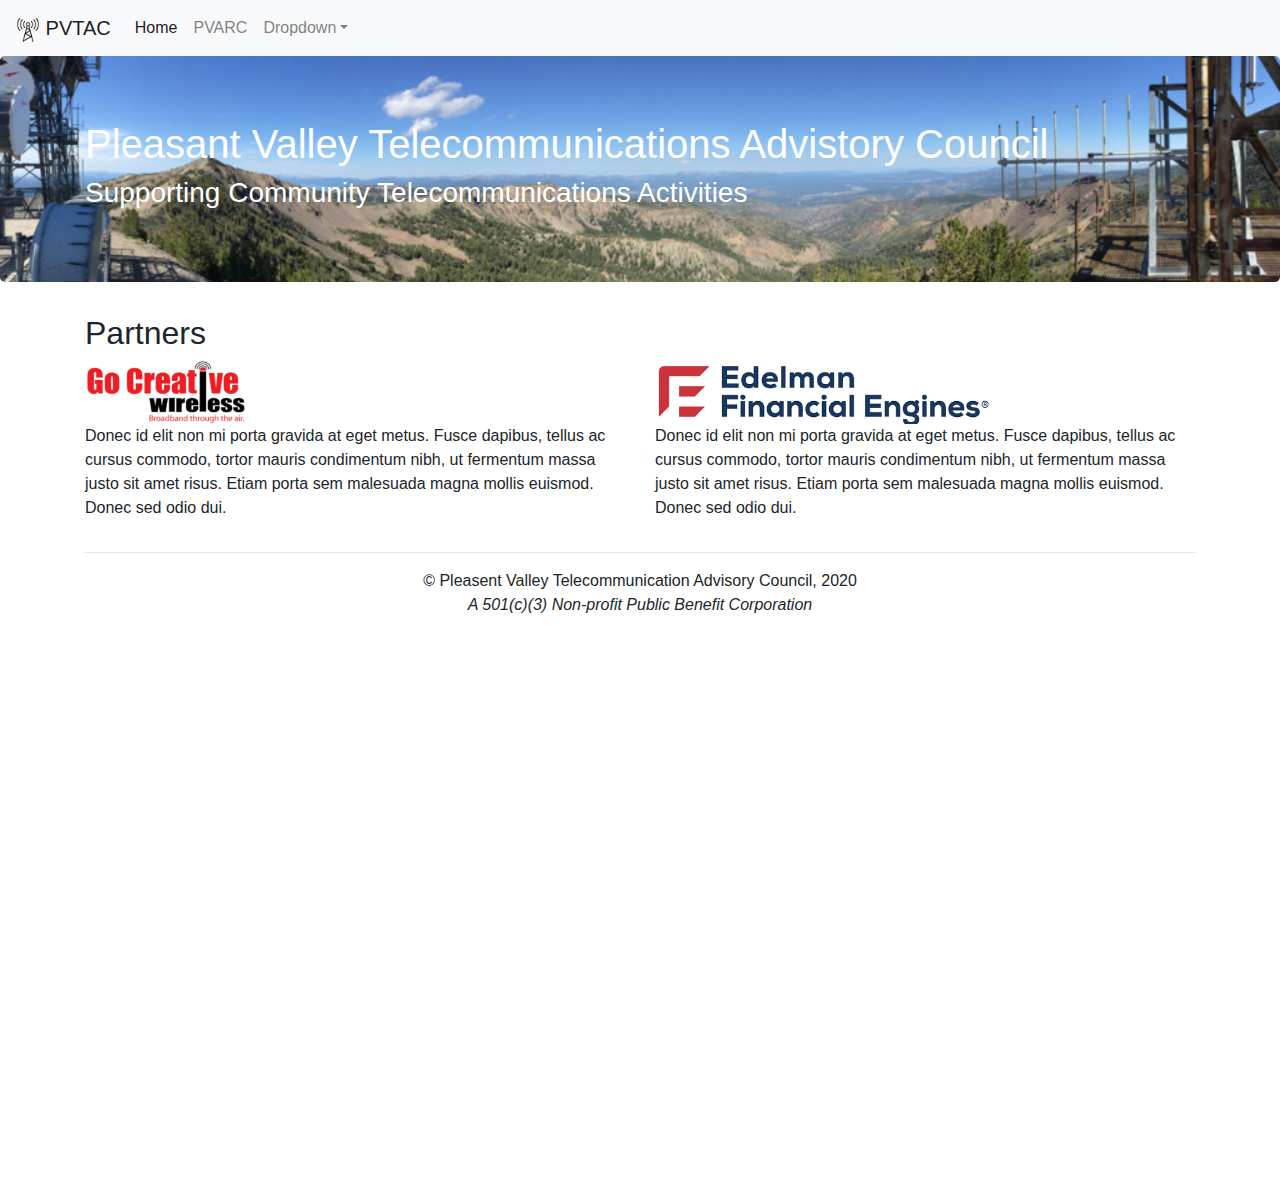
==== docs/index.html @ 84c12286 "Update index.html" ====
<!DOCTYPE html>
<html lang="en">
  <head>
    <meta charset="utf-8">
    <meta name="viewport" content="width=device-width, initial-scale=1, shrink-to-fit=no">
    <meta name="description" content="Pleasant Valley Telecommunications Advisory Council">
    <meta name="keywords" content="telecommunications, amateur radio, ham radio">
    <meta name="author" content="Paul Strauss, Bruce Schubert">
    <title>PVTAC</title>

    <!-- Bootstrap core CSS -->
    <link rel="stylesheet" href="https://stackpath.bootstrapcdn.com/bootstrap/4.5.2/css/bootstrap.min.css" integrity="sha384-JcKb8q3iqJ61gNV9KGb8thSsNjpSL0n8PARn9HuZOnIxN0hoP+VmmDGMN5t9UJ0Z" crossorigin="anonymous">

   <!-- Favicons -->
   <link rel="shortcut icon" href="assets/antenna.png">
<!--
   <meta name="msapplication-config" content="/docs/4.5/assets/img/favicons/browserconfig.xml">
-->
   <meta name="theme-color" content="#563d7c">

    <style>
<!--
      /* Offset the body from the nav-bar that is fixed to the top */
-->
      body {
        min-height: 75rem;
        padding-top: 3.5rem;
      }

<!--
      .bd-placeholder-img {
        font-size: 1.125rem;
        text-anchor: middle;
        -webkit-user-select: none;
        -moz-user-select: none;
        -ms-user-select: none;
        user-select: none;
      }

      @media (min-width: 768px) {
        .bd-placeholder-img-lg {
          font-size: 3.5rem;
        }
      }
-->

      .jumbotron-bg-image {
        background-image: url("assets/mountain-top.png");
        background-repeat: no-repeat;
        background-position: top center;
        background-size: cover;
      }
    </style>
  </head>
  <body>
<nav class="navbar navbar-expand-md navbar-light fixed-top bg-light">
  <a class="navbar-brand" href="#"><img class src="assets/antenna.png" height="24"> PVTAC</a>
  <button class="navbar-toggler" type="button" data-toggle="collapse" data-target="#navbarsExampleDefault" aria-controls="navbarsExampleDefault" aria-expanded="false" aria-label="Toggle navigation">
    <span class="navbar-toggler-icon"></span>
  </button>

  <div class="collapse navbar-collapse" id="navbarsExampleDefault">
    <ul class="navbar-nav mr-auto">
      <li class="nav-item active">
        <a class="nav-link" href="/">Home <span class="sr-only">(current)</span></a>
      </li>
      <li class="nav-item">
        <a class="nav-link" href="https://www.pvarc.club/">PVARC</a>
      </li>
      <li class="nav-item dropdown">
        <a class="nav-link dropdown-toggle" href="#" id="dropdown01" data-toggle="dropdown" aria-haspopup="true" aria-expanded="false">Dropdown</a>
        <div class="dropdown-menu" aria-labelledby="dropdown01">
          <a class="dropdown-item" href="#">Action</a>
          <a class="dropdown-item" href="#">Another action</a>
          <a class="dropdown-item" href="#">Something else here</a>
        </div>
      </li>
    </ul>
<!--
    <form class="form-inline my-2 my-lg-0">
      <input class="form-control mr-sm-2" type="text" placeholder="Search" aria-label="Search">
      <button class="btn btn-outline-success my-2 my-sm-0" type="submit">Search</button>
    </form>
-->
  </div>
</nav>

<main role="main">

  <!-- Main jumbotron for a primary marketing message or call to action -->
  <div class="jumbotron jumbotron-bg-image">
    <div class="container text-white">
      <h1>Pleasant Valley Telecommunications Advistory Council</h1>
      <h3>Supporting Community Telecommunications Activities</h3>
    </div>
  </div>

  <div class="container">
    <h2>Partners</h2>
    <!-- Example row of columns -->
    <div class="row">
      <div class="col-md-6 col-sm-12">
        <img class src="assets/gcw-logo.png" height="64">
        <p>Donec id elit non mi porta gravida at eget metus. Fusce dapibus, tellus ac cursus commodo, tortor mauris condimentum nibh, ut fermentum massa justo sit amet risus. Etiam porta sem malesuada magna mollis euismod. Donec sed odio dui. </p>
      </div>
      <div class="col-md-6 col-sm-12">
        <img class src="assets/edelman-logo.png" height="64">
        <p>Donec id elit non mi porta gravida at eget metus. Fusce dapibus, tellus ac cursus commodo, tortor mauris condimentum nibh, ut fermentum massa justo sit amet risus. Etiam porta sem malesuada magna mollis euismod. Donec sed odio dui. </p>
      </div>
    </div>

    <hr>

  </div> <!-- /container -->

</main>

<footer class="container">
  <p class="text-center">&copy; Pleasent Valley Telecommunication Advisory Council, 2020</br>
  <i>A 501(c)(3) Non-profit Public Benefit Corporation</i></br>
  </p>
</footer>

<script src="https://code.jquery.com/jquery-3.5.1.min.js" integrity="sha256-9/aliU8dGd2tb6OSsuzixeV4y/faTqgFtohetphbbj0=" crossorigin="anonymous"></script>
<script src="https://cdnjs.cloudflare.com/ajax/libs/popper.js/1.14.7/umd/popper.min.js" integrity="sha384-UO2eT0CpHqdSJQ6hJty5KVphtPhzWj9WO1clHTMGa3JDZwrnQq4sF86dIHNDz0W1" crossorigin="anonymous"></script>
<script src="https://stackpath.bootstrapcdn.com/bootstrap/4.5.2/js/bootstrap.min.js" integrity="sha384-B4gt1jrGC7Jh4AgTPSdUtOBvfO8shuf57BaghqFfPlYxofvL8/KUEfYiJOMMV+rV" crossorigin="anonymous"></script>
</html>
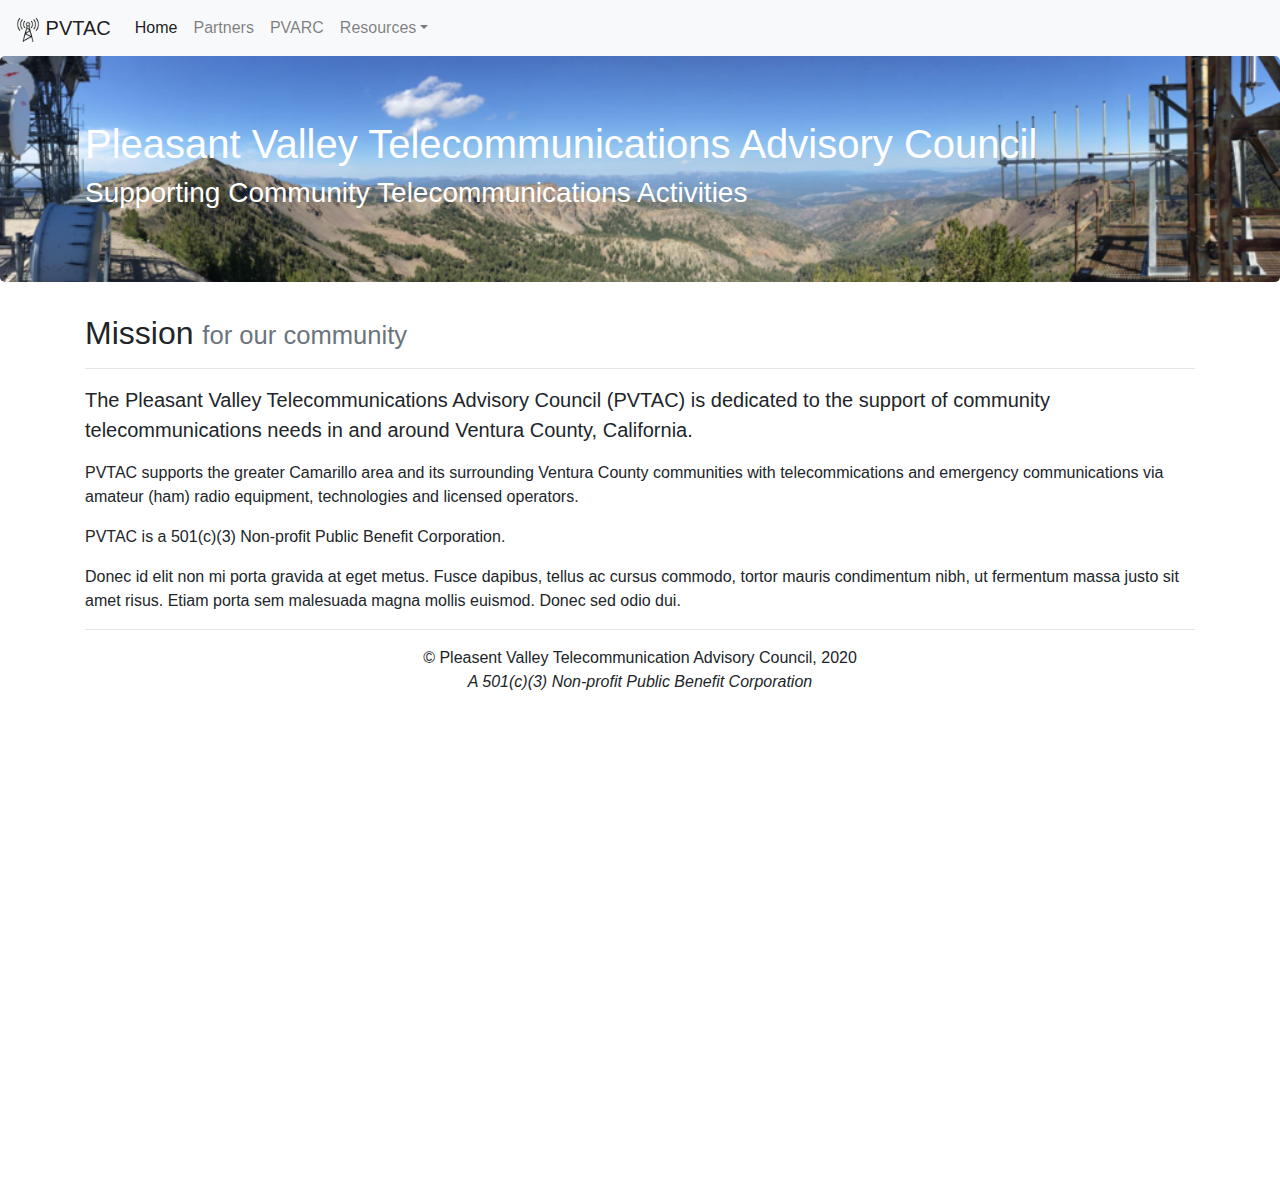
==== commit a6a5adef: "Updated main page placeholder text" ====
--- a/docs/index.html
+++ b/docs/index.html
@@ -4,124 +4,100 @@
     <meta charset="utf-8">
     <meta name="viewport" content="width=device-width, initial-scale=1, shrink-to-fit=no">
     <meta name="description" content="Pleasant Valley Telecommunications Advisory Council">
-    <meta name="keywords" content="telecommunications, amateur radio, ham radio">
+    <meta name="keywords" content="telecommunications, emergency communications, amateur radio, ham radio">
     <meta name="author" content="Paul Strauss, Bruce Schubert">
-    <title>PVTAC</title>
+    <title>PVTAC - Pleasant Valley Telecommunications Advisory Council</title>
 
     <!-- Bootstrap core CSS -->
     <link rel="stylesheet" href="https://stackpath.bootstrapcdn.com/bootstrap/4.5.2/css/bootstrap.min.css" integrity="sha384-JcKb8q3iqJ61gNV9KGb8thSsNjpSL0n8PARn9HuZOnIxN0hoP+VmmDGMN5t9UJ0Z" crossorigin="anonymous">
 
-   <!-- Favicons -->
-   <link rel="shortcut icon" href="assets/antenna.png">
-<!--
-   <meta name="msapplication-config" content="/docs/4.5/assets/img/favicons/browserconfig.xml">
--->
-   <meta name="theme-color" content="#563d7c">
+    <!-- Custom stylesheet used to override Bootstrap styles, e.g., Jumbotron -->
+    <link rel="stylesheet" href="custom.css">
 
-    <style>
-<!--
-      /* Offset the body from the nav-bar that is fixed to the top */
--->
-      body {
-        min-height: 75rem;
-        padding-top: 3.5rem;
-      }
+    <!-- Favicons -->
+    <link rel="shortcut icon" href="assets/antenna.png">
 
-<!--
-      .bd-placeholder-img {
-        font-size: 1.125rem;
-        text-anchor: middle;
-        -webkit-user-select: none;
-        -moz-user-select: none;
-        -ms-user-select: none;
-        user-select: none;
-      }
+    <meta name="theme-color" content="#563d7c">
+  </head>
 
-      @media (min-width: 768px) {
-        .bd-placeholder-img-lg {
-          font-size: 3.5rem;
-        }
-      }
--->
+  <body>
+    <!-- The navbar menu type and colors -->
+    <nav class="navbar navbar-expand-md navbar-light fixed-top bg-light">
+      <!-- The menu's "branding", i.e., icon and title -->
+      <span class="navbar-brand"><img class src="assets/antenna.png" height="24"> PVTAC</span>
+      <!-- The menu button used on small screens with collapsed menu-->
+      <button class="navbar-toggler" type="button" data-toggle="collapse" data-target="#navbarsExampleDefault" aria-controls="navbarsExampleDefault" aria-expanded="false" aria-label="Toggle navigation">
+        <span class="navbar-toggler-icon"></span>
+      </button>
+      <!-- The menu contents are in a collapsable div (collapsed on small screens) -->
+      <div class="collapse navbar-collapse" id="navbarsExampleDefault">
+        <!-- The menu items are defined in a list -->
+        <ul class="navbar-nav mr-auto">
+          <li class="nav-item active">
+            <a class="nav-link" href="index.html">Home <span class="sr-only">(current)</span></a>
+          </li>
+          <li class="nav-item">
+            <a class="nav-link" href="partners.html">Partners</a>
+          </li>
+          <li class="nav-item">
+            <a class="nav-link" href="https://www.pvarc.club/">PVARC</a>
+          </li>
+          <li class="nav-item dropdown">
+            <a class="nav-link dropdown-toggle" href="#" id="dropdown01" data-toggle="dropdown" aria-haspopup="true" aria-expanded="false">Resources</a>
+            <div class="dropdown-menu" aria-labelledby="dropdown01">
+              <a class="dropdown-item" href="#">Action</a>
+              <a class="dropdown-item" href="#">Another action</a>
+              <a class="dropdown-item" href="#">Something else here</a>
+            </div>
+          </li>
+        </ul>
+      </div>
+    </nav>
 
-      .jumbotron-bg-image {
-        background-image: url("assets/mountain-top.png");
-        background-repeat: no-repeat;
-        background-position: top center;
-        background-size: cover;
-      }
-    </style>
-  </head>
-  <body>
-<nav class="navbar navbar-expand-md navbar-light fixed-top bg-light">
-  <a class="navbar-brand" href="#"><img class src="assets/antenna.png" height="24"> PVTAC</a>
-  <button class="navbar-toggler" type="button" data-toggle="collapse" data-target="#navbarsExampleDefault" aria-controls="navbarsExampleDefault" aria-expanded="false" aria-label="Toggle navigation">
-    <span class="navbar-toggler-icon"></span>
-  </button>
+    <!-- The page content -->
+    <main role="main">
 
-  <div class="collapse navbar-collapse" id="navbarsExampleDefault">
-    <ul class="navbar-nav mr-auto">
-      <li class="nav-item active">
-        <a class="nav-link" href="/">Home <span class="sr-only">(current)</span></a>
-      </li>
-      <li class="nav-item">
-        <a class="nav-link" href="https://www.pvarc.club/">PVARC</a>
-      </li>
-      <li class="nav-item dropdown">
-        <a class="nav-link dropdown-toggle" href="#" id="dropdown01" data-toggle="dropdown" aria-haspopup="true" aria-expanded="false">Dropdown</a>
-        <div class="dropdown-menu" aria-labelledby="dropdown01">
-          <a class="dropdown-item" href="#">Action</a>
-          <a class="dropdown-item" href="#">Another action</a>
-          <a class="dropdown-item" href="#">Something else here</a>
+      <!-- Main jumbotron for a primary marketing message or call to action -->
+      <div class="jumbotron jumbotron-bg-image">
+        <div class="container text-white">
+          <h1>Pleasant Valley Telecommunications Advisory Council</h1>
+          <h3>Supporting Community Telecommunications Activities</h3>
         </div>
-      </li>
-    </ul>
-<!--
-    <form class="form-inline my-2 my-lg-0">
-      <input class="form-control mr-sm-2" type="text" placeholder="Search" aria-label="Search">
-      <button class="btn btn-outline-success my-2 my-sm-0" type="submit">Search</button>
-    </form>
--->
-  </div>
-</nav>
+      </div>
 
-<main role="main">
+      <div class="container">
+        <h2>Mission <small class="text-muted">for our community</small></h2>
+        <hr>
 
-  <!-- Main jumbotron for a primary marketing message or call to action -->
-  <div class="jumbotron jumbotron-bg-image">
-    <div class="container text-white">
-      <h1>Pleasant Valley Telecommunications Advistory Council</h1>
-      <h3>Supporting Community Telecommunications Activities</h3>
-    </div>
-  </div>
+        <p class="lead">The Pleasant Valley Telecommunications Advisory Council (PVTAC)
+        is dedicated to the support of community telecommunications needs in and around
+        Ventura County, California.</p>
 
-  <div class="container">
-    <h2>Partners</h2>
-    <!-- Example row of columns -->
-    <div class="row">
-      <div class="col-md-6 col-sm-12">
-        <img class src="assets/gcw-logo.png" height="64">
-        <p>Donec id elit non mi porta gravida at eget metus. Fusce dapibus, tellus ac cursus commodo, tortor mauris condimentum nibh, ut fermentum massa justo sit amet risus. Etiam porta sem malesuada magna mollis euismod. Donec sed odio dui. </p>
+        <p>PVTAC supports the greater Camarillo area and its surrounding Ventura County communities
+        with telecommications and emergency communications via amateur (ham) radio equipment,
+        technologies and licensed operators.
+        </p>
+
+        <p>
+        PVTAC is a 501(c)(3) Non-profit Public Benefit Corporation.
+        </p>
+
+        <p>Donec id elit non mi porta gravida at eget metus. Fusce dapibus, tellus ac cursus commodo,
+        tortor mauris condimentum nibh, ut fermentum massa justo sit amet risus. Etiam porta sem
+        malesuada magna mollis euismod. Donec sed odio dui.
+        </p>
       </div>
-      <div class="col-md-6 col-sm-12">
-        <img class src="assets/edelman-logo.png" height="64">
-        <p>Donec id elit non mi porta gravida at eget metus. Fusce dapibus, tellus ac cursus commodo, tortor mauris condimentum nibh, ut fermentum massa justo sit amet risus. Etiam porta sem malesuada magna mollis euismod. Donec sed odio dui. </p>
-      </div>
-    </div>
+    </main>
 
-    <hr>
+    <footer class="container">
+      <hr>
+      <p class="text-center">&copy; Pleasent Valley Telecommunication Advisory Council, 2020</br>
+      <i>A 501(c)(3) Non-profit Public Benefit Corporation</i></br>
+      </p>
+    </footer>
 
-  </div> <!-- /container -->
-
-</main>
-
-<footer class="container">
-  <p class="text-center">&copy; Pleasent Valley Telecommunication Advisory Council, 2020</br>
-  <i>A 501(c)(3) Non-profit Public Benefit Corporation</i></br>
-  </p>
-</footer>
-
-<script src="https://code.jquery.com/jquery-3.5.1.min.js" integrity="sha256-9/aliU8dGd2tb6OSsuzixeV4y/faTqgFtohetphbbj0=" crossorigin="anonymous"></script>
-<script src="https://cdnjs.cloudflare.com/ajax/libs/popper.js/1.14.7/umd/popper.min.js" integrity="sha384-UO2eT0CpHqdSJQ6hJty5KVphtPhzWj9WO1clHTMGa3JDZwrnQq4sF86dIHNDz0W1" crossorigin="anonymous"></script>
-<script src="https://stackpath.bootstrapcdn.com/bootstrap/4.5.2/js/bootstrap.min.js" integrity="sha384-B4gt1jrGC7Jh4AgTPSdUtOBvfO8shuf57BaghqFfPlYxofvL8/KUEfYiJOMMV+rV" crossorigin="anonymous"></script>
+    <script src="https://code.jquery.com/jquery-3.5.1.min.js" integrity="sha256-9/aliU8dGd2tb6OSsuzixeV4y/faTqgFtohetphbbj0=" crossorigin="anonymous"></script>
+    <script src="https://cdnjs.cloudflare.com/ajax/libs/popper.js/1.14.7/umd/popper.min.js" integrity="sha384-UO2eT0CpHqdSJQ6hJty5KVphtPhzWj9WO1clHTMGa3JDZwrnQq4sF86dIHNDz0W1" crossorigin="anonymous"></script>
+    <script src="https://stackpath.bootstrapcdn.com/bootstrap/4.5.2/js/bootstrap.min.js" integrity="sha384-B4gt1jrGC7Jh4AgTPSdUtOBvfO8shuf57BaghqFfPlYxofvL8/KUEfYiJOMMV+rV" crossorigin="anonymous"></script>
+  </body>
 </html>
--- a/docs/custom.css
+++ b/docs/custom.css
@@ -0,0 +1,13 @@
+/* Offset the body from the nav-bar that is fixed to the top */
+body {
+  min-height: 75rem;
+  padding-top: 3.5rem;
+}
+
+/* Define the Jumbtron's background image*/
+.jumbotron-bg-image {
+  background-image: url("assets/mountain-top.png");
+  background-repeat: no-repeat;
+  background-position: top center;
+  background-size: cover;
+}
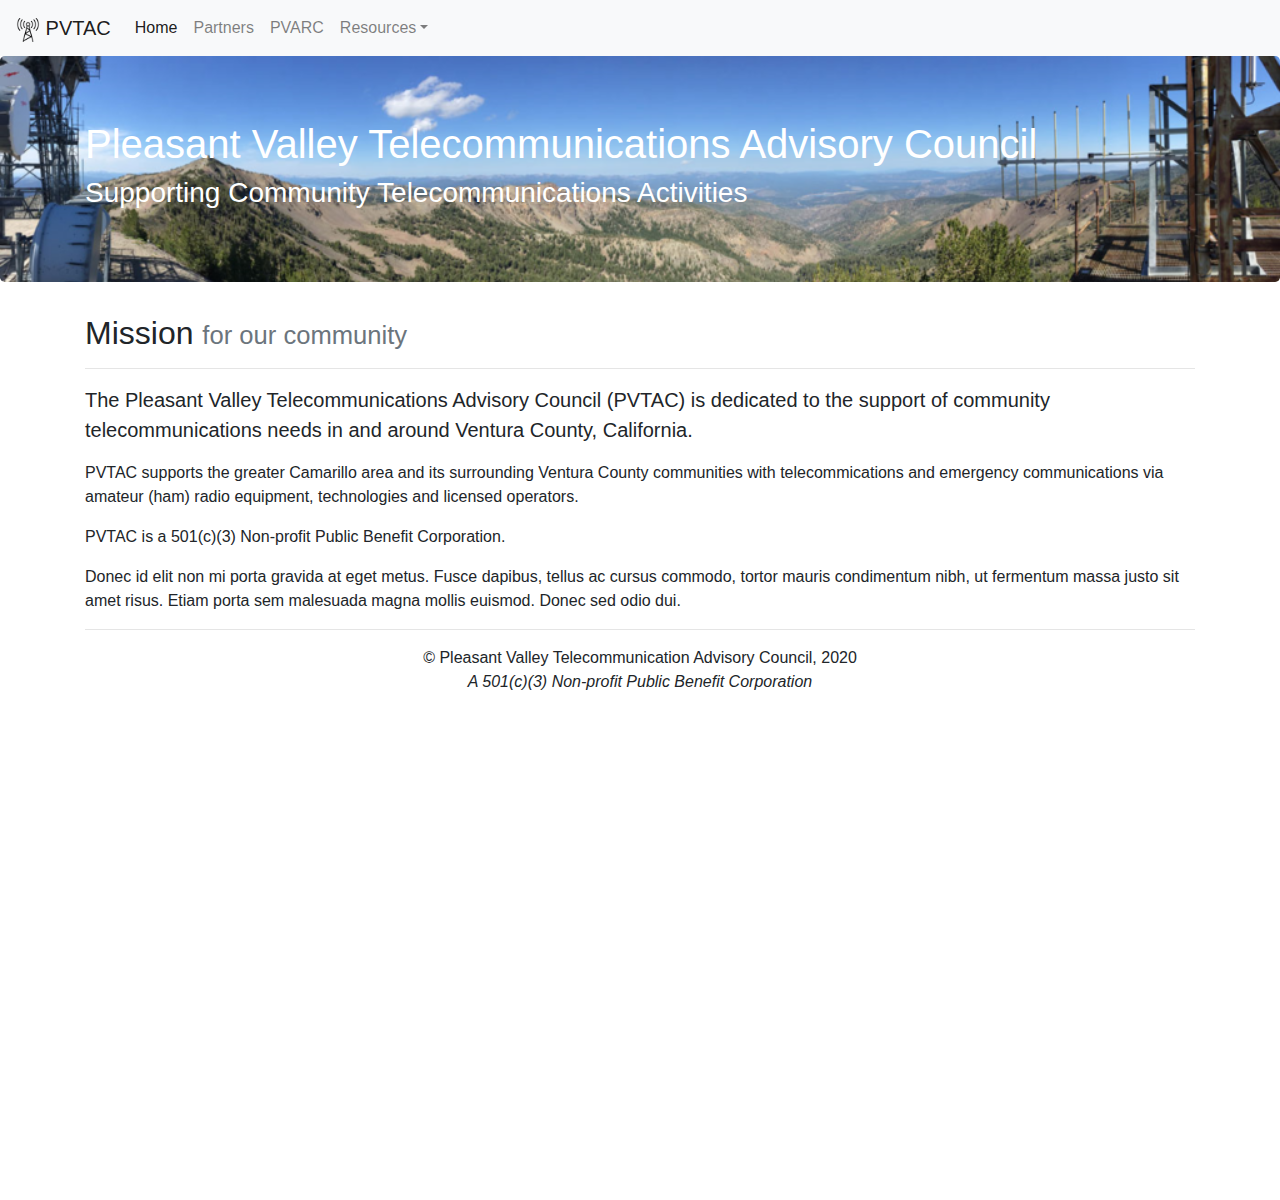
==== commit 7057feee: "Fixed spelling errors" ====
--- a/docs/index.html
+++ b/docs/index.html
@@ -91,7 +91,7 @@
 
     <footer class="container">
       <hr>
-      <p class="text-center">&copy; Pleasent Valley Telecommunication Advisory Council, 2020</br>
+      <p class="text-center">&copy; Pleasant Valley Telecommunication Advisory Council, 2020</br>
       <i>A 501(c)(3) Non-profit Public Benefit Corporation</i></br>
       </p>
     </footer>
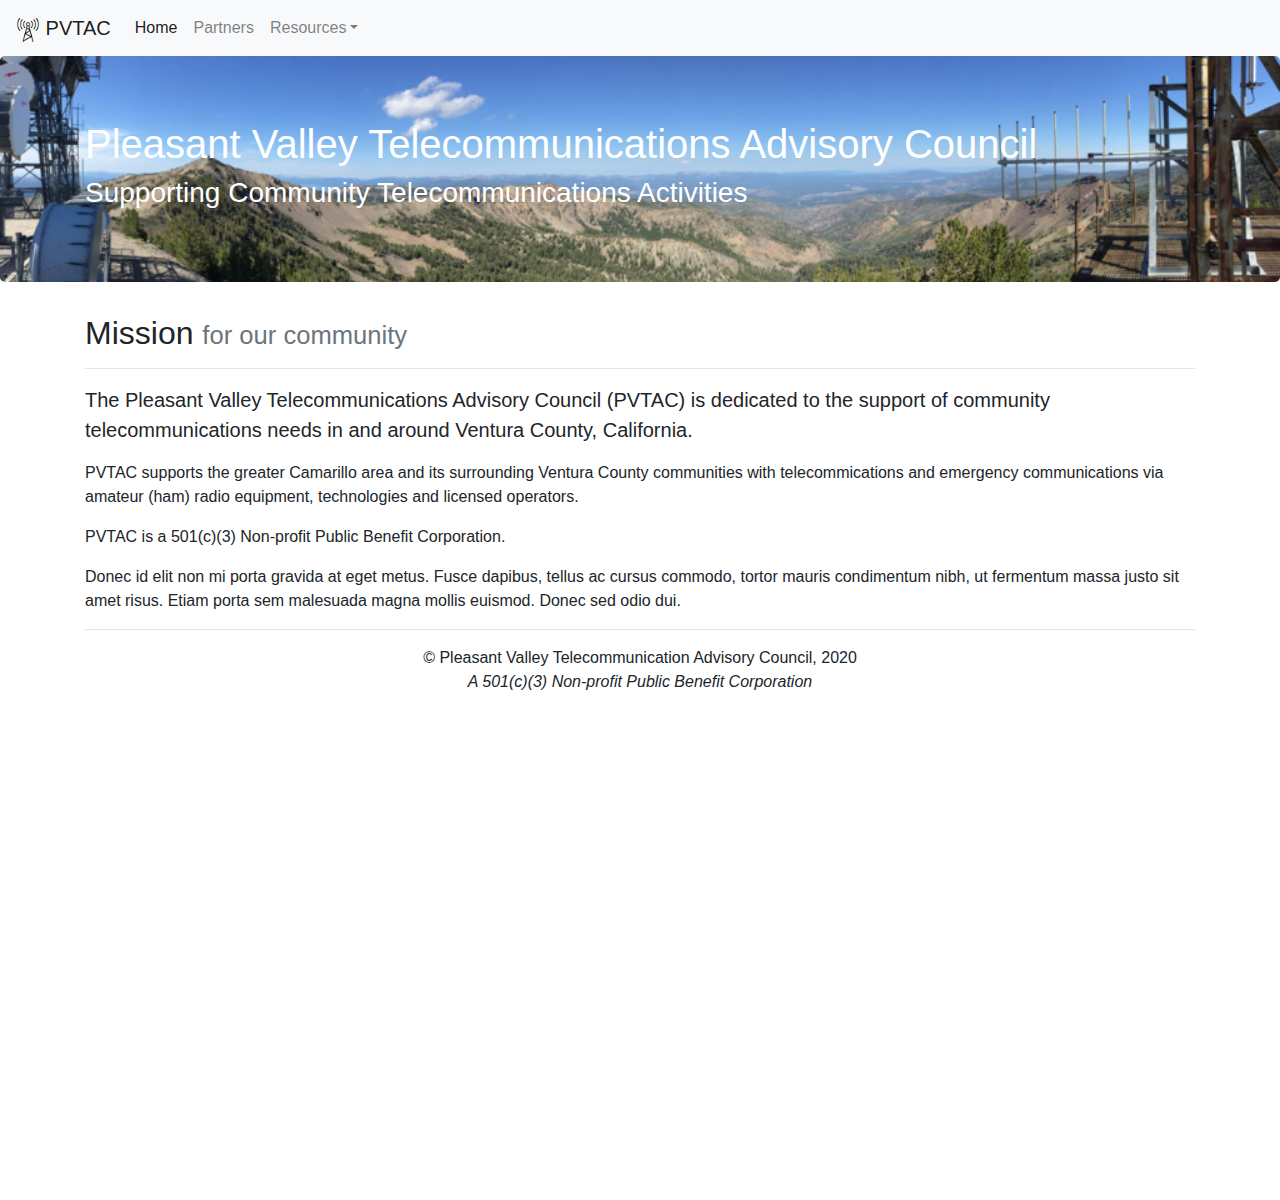
==== commit c4d1c5cc: "Moved PVARC link to Resources" ====
--- a/docs/index.html
+++ b/docs/index.html
@@ -39,15 +39,10 @@
           <li class="nav-item">
             <a class="nav-link" href="partners.html">Partners</a>
           </li>
-          <li class="nav-item">
-            <a class="nav-link" href="https://www.pvarc.club/">PVARC</a>
-          </li>
           <li class="nav-item dropdown">
             <a class="nav-link dropdown-toggle" href="#" id="dropdown01" data-toggle="dropdown" aria-haspopup="true" aria-expanded="false">Resources</a>
             <div class="dropdown-menu" aria-labelledby="dropdown01">
-              <a class="dropdown-item" href="#">Action</a>
-              <a class="dropdown-item" href="#">Another action</a>
-              <a class="dropdown-item" href="#">Something else here</a>
+              <a class="dropdown-item" target="_blank" href="https://www.pvarc.club/">Pleasant Valley Amateur Radio Club</a>
             </div>
           </li>
         </ul>
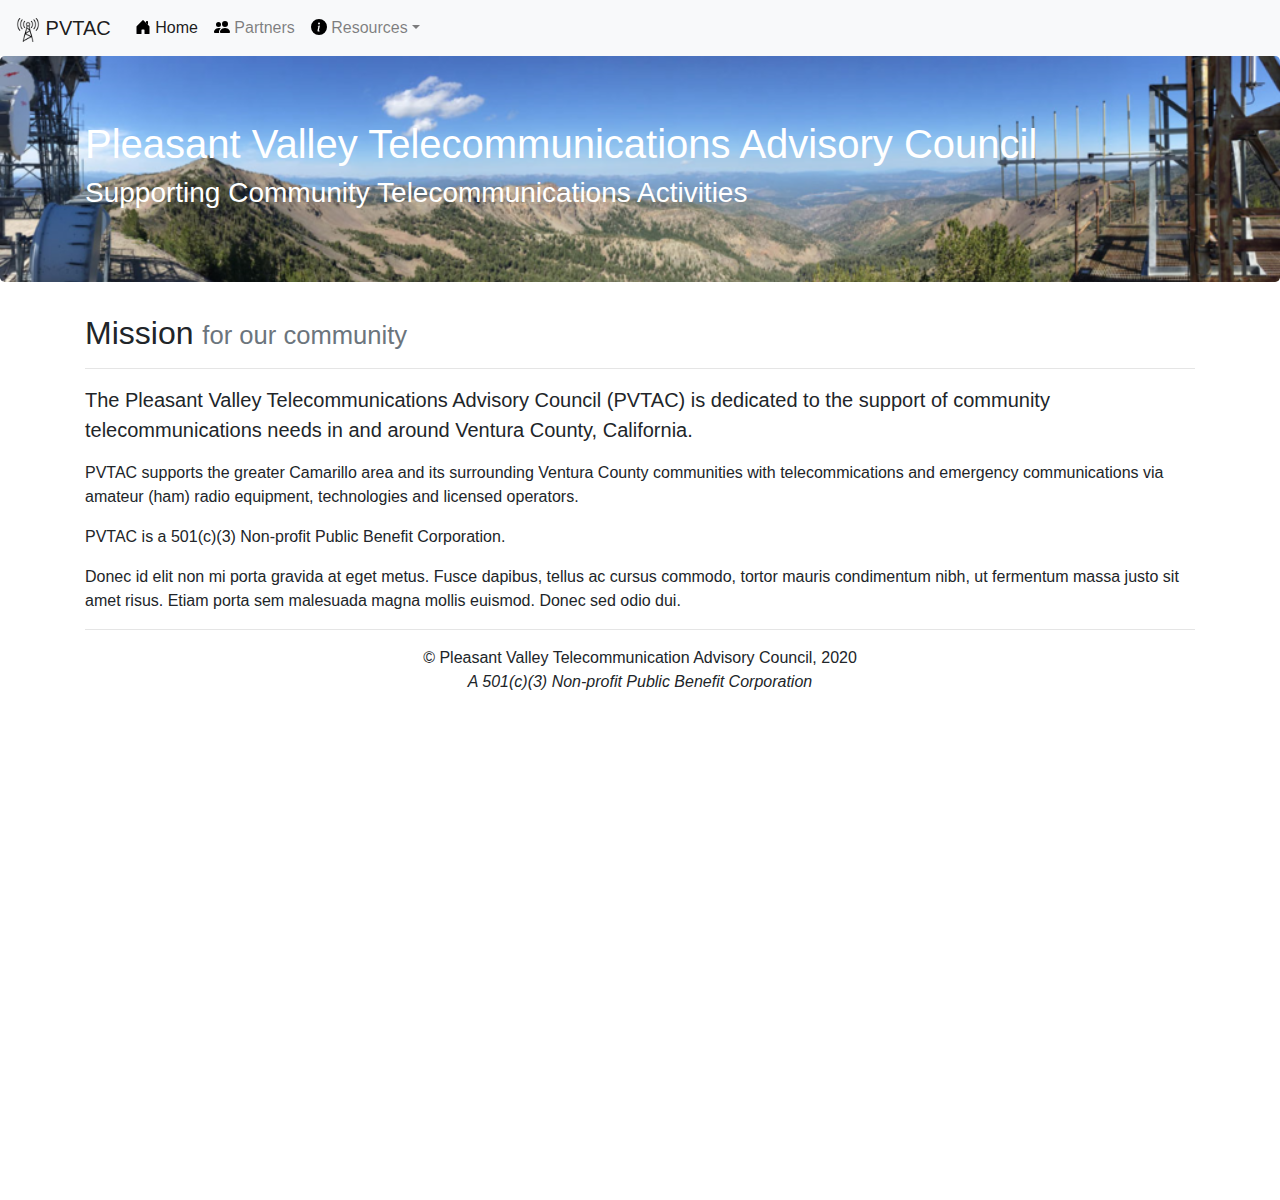
==== commit 102faf30: "Added icons to menu" ====
--- a/docs/index.html
+++ b/docs/index.html
@@ -24,7 +24,7 @@
     <!-- The navbar menu type and colors -->
     <nav class="navbar navbar-expand-md navbar-light fixed-top bg-light">
       <!-- The menu's "branding", i.e., icon and title -->
-      <span class="navbar-brand"><img class src="assets/antenna.png" height="24"> PVTAC</span>
+      <span class="navbar-brand"><img src="assets/antenna.png" height="24"> PVTAC</span>
       <!-- The menu button used on small screens with collapsed menu-->
       <button class="navbar-toggler" type="button" data-toggle="collapse" data-target="#navbarsExampleDefault" aria-controls="navbarsExampleDefault" aria-expanded="false" aria-label="Toggle navigation">
         <span class="navbar-toggler-icon"></span>
@@ -34,15 +34,15 @@
         <!-- The menu items are defined in a list -->
         <ul class="navbar-nav mr-auto">
           <li class="nav-item active">
-            <a class="nav-link" href="index.html">Home <span class="sr-only">(current)</span></a>
+            <a class="nav-link" href="index.html"><img src="assets/house-door-fill.svg" style="padding-bottom:4px;height:20px;"> Home <span class="sr-only">(current)</span></a>
           </li>
           <li class="nav-item">
-            <a class="nav-link" href="partners.html">Partners</a>
+            <a class="nav-link" href="partners.html"><img src="assets/people-fill.svg" style="padding-bottom:4px;height:20px;"> Partners</a>
           </li>
           <li class="nav-item dropdown">
-            <a class="nav-link dropdown-toggle" href="#" id="dropdown01" data-toggle="dropdown" aria-haspopup="true" aria-expanded="false">Resources</a>
+            <a class="nav-link dropdown-toggle" href="#" id="dropdown01" data-toggle="dropdown" aria-haspopup="true" aria-expanded="false"><img src="assets/info-circle-fill.svg" style="padding-bottom:4px;height:20px;"> Resources</a>
             <div class="dropdown-menu" aria-labelledby="dropdown01">
-              <a class="dropdown-item" target="_blank" href="https://www.pvarc.club/">Pleasant Valley Amateur Radio Club</a>
+              <a class="dropdown-item" target="_blank" href="https://www.pvarc.club/"><img src="assets/broadcast-pin.svg" style="padding-bottom:4px;height:22px;"> Pleasant Valley Amateur Radio Club</a>
             </div>
           </li>
         </ul>
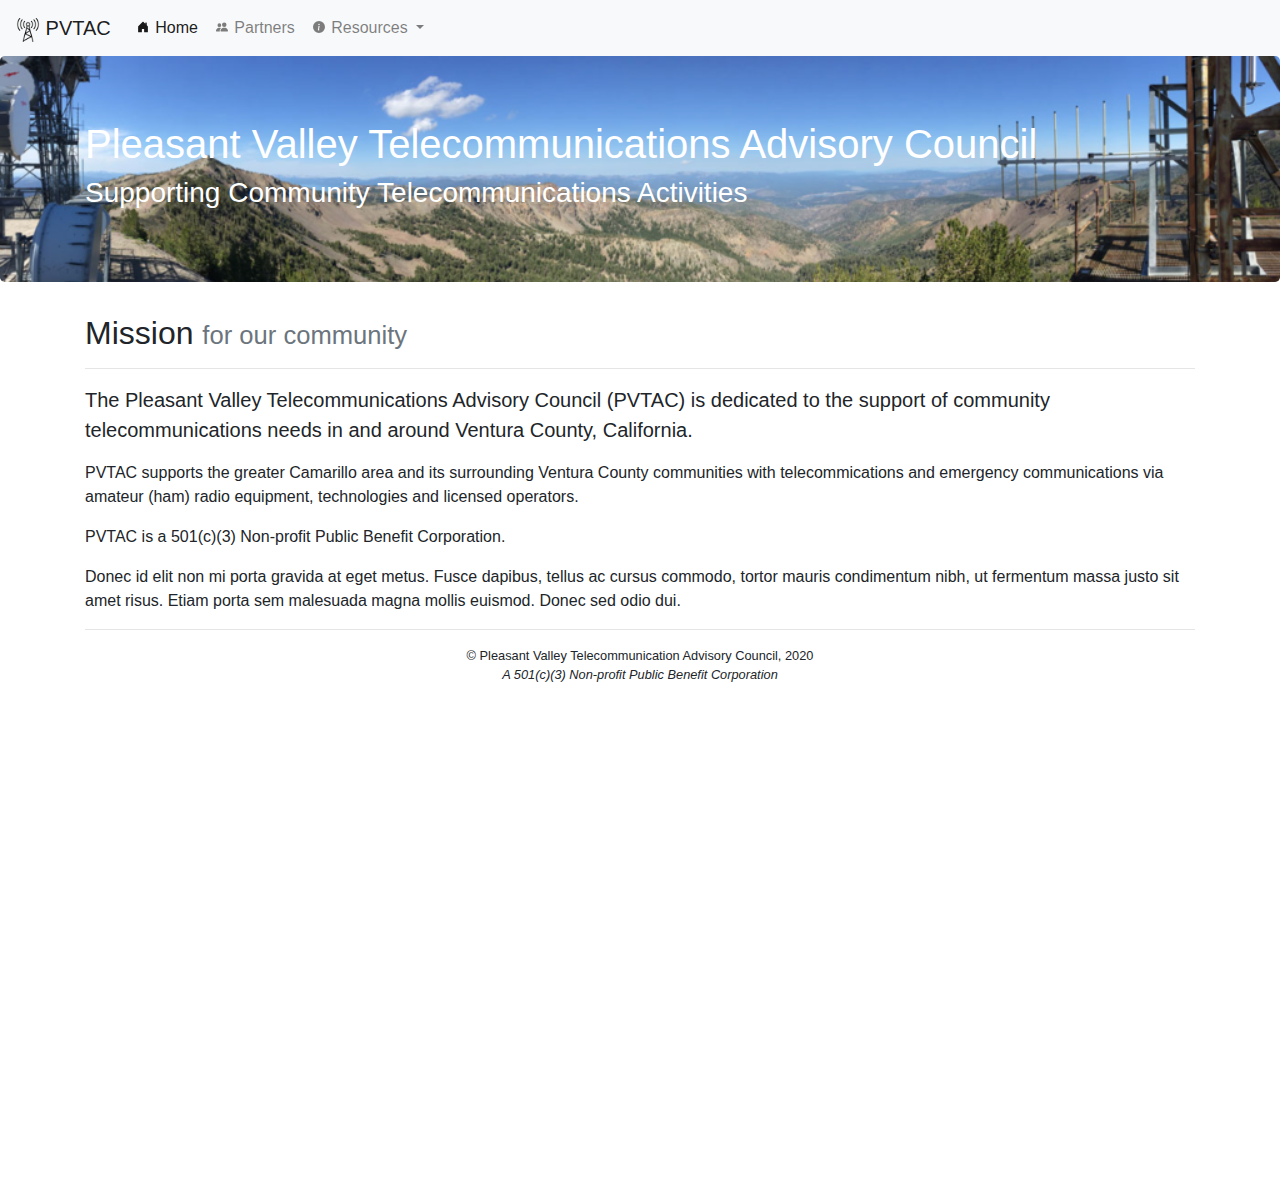
==== commit 7347fd6d: "Changed menu icons to embedded svg so as to use current color" ====
--- a/docs/index.html
+++ b/docs/index.html
@@ -34,15 +34,36 @@
         <!-- The menu items are defined in a list -->
         <ul class="navbar-nav mr-auto">
           <li class="nav-item active">
-            <a class="nav-link" href="index.html"><img src="assets/house-door-fill.svg" style="padding-bottom:4px;height:20px;"> Home <span class="sr-only">(current)</span></a>
+            <a class="nav-link" href="index.html">
+              <svg width="1em" height="1em" viewBox="0 0 16 16" class="bi bi-house-door-fill" fill="currentColor" style="padding-bottom:4px;" xmlns="http://www.w3.org/2000/svg">
+                <path d="M6.5 10.995V14.5a.5.5 0 0 1-.5.5H2a.5.5 0 0 1-.5-.5v-7a.5.5 0 0 1 .146-.354l6-6a.5.5 0 0 1 .708 0l6 6a.5.5 0 0 1 .146.354v7a.5.5 0 0 1-.5.5h-4a.5.5 0 0 1-.5-.5V11c0-.25-.25-.5-.5-.5H7c-.25 0-.5.25-.5.495z"/>
+                <path fill-rule="evenodd" d="M13 2.5V6l-2-2V2.5a.5.5 0 0 1 .5-.5h1a.5.5 0 0 1 .5.5z"/>
+              </svg>
+              Home <span class="sr-only">(current)</span>
+            </a>
           </li>
           <li class="nav-item">
-            <a class="nav-link" href="partners.html"><img src="assets/people-fill.svg" style="padding-bottom:4px;height:20px;"> Partners</a>
+            <a class="nav-link" href="partners.html">
+              <svg width="1em" height="1em" viewBox="0 0 16 16" class="bi bi-people-fill" fill="currentColor" style="padding-bottom:4px;" xmlns="http://www.w3.org/2000/svg">
+                <path fill-rule="evenodd" d="M7 14s-1 0-1-1 1-4 5-4 5 3 5 4-1 1-1 1H7zm4-6a3 3 0 1 0 0-6 3 3 0 0 0 0 6zm-5.784 6A2.238 2.238 0 0 1 5 13c0-1.355.68-2.75 1.936-3.72A6.325 6.325 0 0 0 5 9c-4 0-5 3-5 4s1 1 1 1h4.216zM4.5 8a2.5 2.5 0 1 0 0-5 2.5 2.5 0 0 0 0 5z"/>
+              </svg>
+              Partners
+            </a>
           </li>
           <li class="nav-item dropdown">
-            <a class="nav-link dropdown-toggle" href="#" id="dropdown01" data-toggle="dropdown" aria-haspopup="true" aria-expanded="false"><img src="assets/info-circle-fill.svg" style="padding-bottom:4px;height:20px;"> Resources</a>
+            <a class="nav-link dropdown-toggle" href="#" id="dropdown01" data-toggle="dropdown" aria-haspopup="true" aria-expanded="false">
+              <svg width="1em" height="1em" viewBox="0 0 16 16" class="bi bi-info-circle-fill" fill="currentColor" style="padding-bottom:4px;" xmlns="http://www.w3.org/2000/svg">
+                <path fill-rule="evenodd" d="M8 16A8 8 0 1 0 8 0a8 8 0 0 0 0 16zm.93-9.412l-2.29.287-.082.38.45.083c.294.07.352.176.288.469l-.738 3.468c-.194.897.105 1.319.808 1.319.545 0 1.178-.252 1.465-.598l.088-.416c-.2.176-.492.246-.686.246-.275 0-.375-.193-.304-.533L8.93 6.588zM8 5.5a1 1 0 1 0 0-2 1 1 0 0 0 0 2z"/>
+              </svg>
+              Resources
+            </a>
             <div class="dropdown-menu" aria-labelledby="dropdown01">
-              <a class="dropdown-item" target="_blank" href="https://www.pvarc.club/"><img src="assets/broadcast-pin.svg" style="padding-bottom:4px;height:22px;"> Pleasant Valley Amateur Radio Club</a>
+              <a class="dropdown-item" target="_blank" href="https://www.pvarc.club/">
+                <svg width="1em" height="1em" viewBox="0 0 16 16" class="bi bi-broadcast-pin" fill="currentColor" style="padding-bottom:4px;" xmlns="http://www.w3.org/2000/svg">
+                  <path fill-rule="evenodd" d="M3.05 3.05a7 7 0 0 0 0 9.9.5.5 0 0 1-.707.707 8 8 0 0 1 0-11.314.5.5 0 0 1 .707.707zm2.122 2.122a4 4 0 0 0 0 5.656.5.5 0 0 1-.708.708 5 5 0 0 1 0-7.072.5.5 0 0 1 .708.708zm5.656-.708a.5.5 0 0 1 .708 0 5 5 0 0 1 0 7.072.5.5 0 1 1-.708-.708 4 4 0 0 0 0-5.656.5.5 0 0 1 0-.708zm2.122-2.12a.5.5 0 0 1 .707 0 8 8 0 0 1 0 11.313.5.5 0 0 1-.707-.707 7 7 0 0 0 0-9.9.5.5 0 0 1 0-.707zM6 8a2 2 0 1 1 2.5 1.937V15.5a.5.5 0 0 1-1 0V9.937A2 2 0 0 1 6 8z"/>
+                </svg>
+                Pleasant Valley Amateur Radio Club
+            </a>
             </div>
           </li>
         </ul>
@@ -86,7 +107,7 @@
 
     <footer class="container">
       <hr>
-      <p class="text-center">&copy; Pleasant Valley Telecommunication Advisory Council, 2020</br>
+      <p class="text-center small">&copy; Pleasant Valley Telecommunication Advisory Council, 2020</br>
       <i>A 501(c)(3) Non-profit Public Benefit Corporation</i></br>
       </p>
     </footer>
--- a/docs/custom.css
+++ b/docs/custom.css
@@ -2,6 +2,19 @@
 body {
   min-height: 75rem;
   padding-top: 3.5rem;
+}
+
+/*
+ * Make the font-size responsive in the Jumbotron so
+ * the word "Telecommunications" fits on small screens
+ */
+@media screen and (max-width: 400px) {
+  div.jumbotron h1 {
+    font-size: 2rem;    /* original value: 2.5 */
+  }
+  div.jumbotron h3 {
+    font-size: 1.5rem;  /* original value: 1.75 */
+  }
 }
 
 /* Define the Jumbtron's background image*/
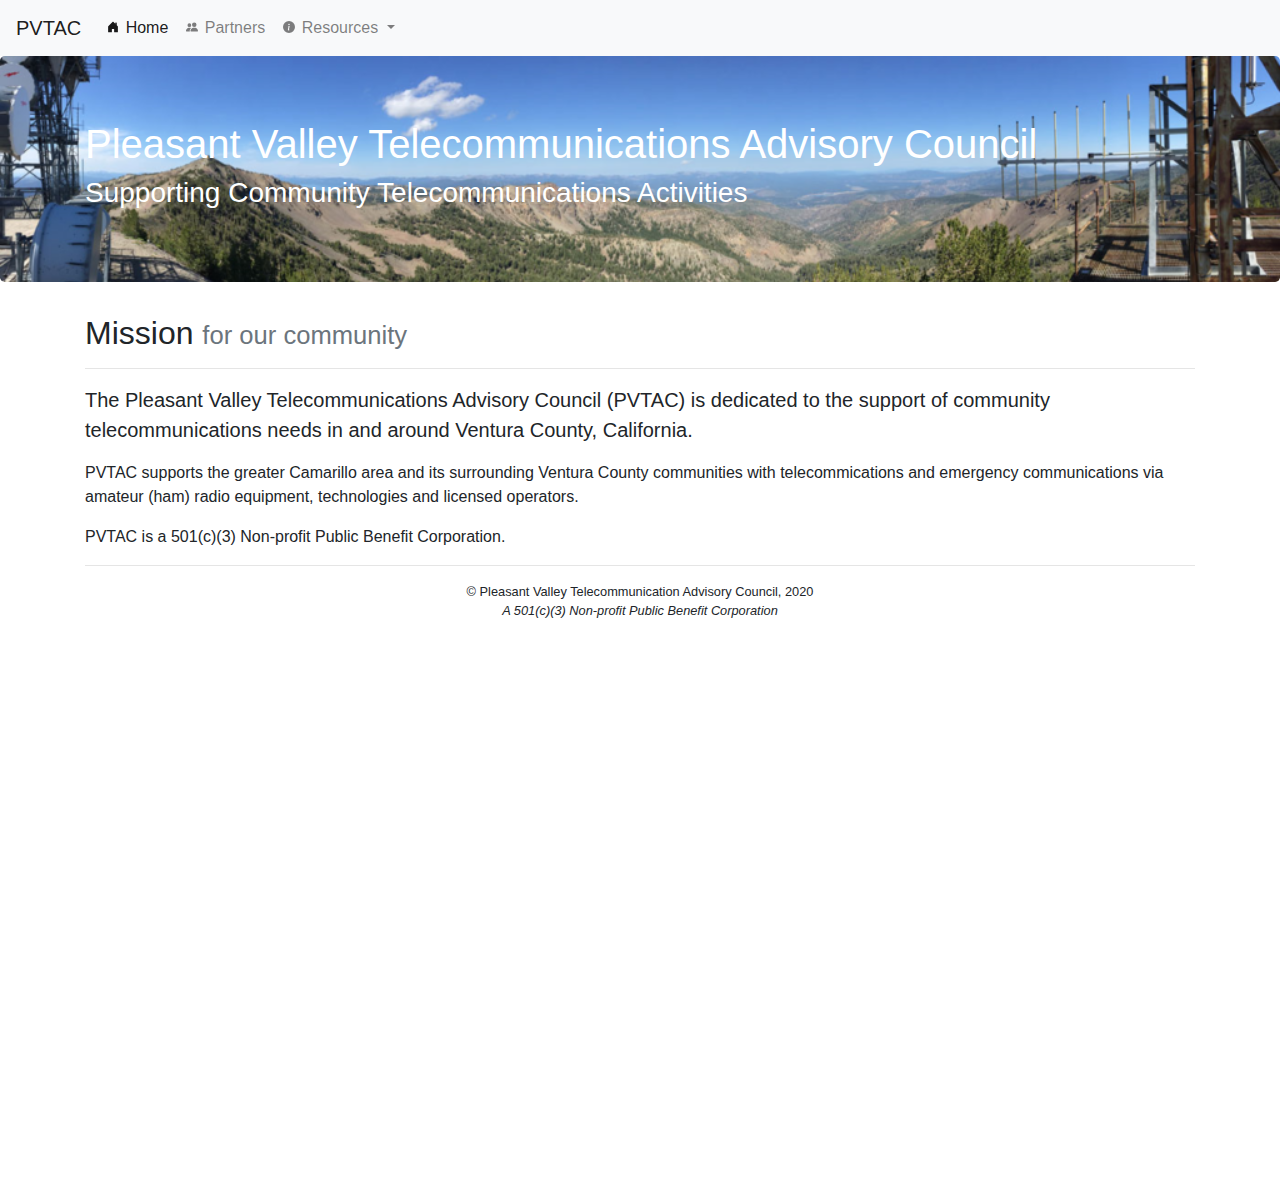
==== commit 04edab55: "Aethetic changes. Remove branding icon in favor of menu icons." ====
--- a/docs/index.html
+++ b/docs/index.html
@@ -24,7 +24,7 @@
     <!-- The navbar menu type and colors -->
     <nav class="navbar navbar-expand-md navbar-light fixed-top bg-light">
       <!-- The menu's "branding", i.e., icon and title -->
-      <span class="navbar-brand"><img src="assets/antenna.png" height="24"> PVTAC</span>
+      <span class="navbar-brand"><!--<img src="assets/antenna.png" height="24"> -->PVTAC</span>
       <!-- The menu button used on small screens with collapsed menu-->
       <button class="navbar-toggler" type="button" data-toggle="collapse" data-target="#navbarsExampleDefault" aria-controls="navbarsExampleDefault" aria-expanded="false" aria-label="Toggle navigation">
         <span class="navbar-toggler-icon"></span>
@@ -91,17 +91,9 @@
 
         <p>PVTAC supports the greater Camarillo area and its surrounding Ventura County communities
         with telecommications and emergency communications via amateur (ham) radio equipment,
-        technologies and licensed operators.
-        </p>
+        technologies and licensed operators.</p>
 
-        <p>
-        PVTAC is a 501(c)(3) Non-profit Public Benefit Corporation.
-        </p>
-
-        <p>Donec id elit non mi porta gravida at eget metus. Fusce dapibus, tellus ac cursus commodo,
-        tortor mauris condimentum nibh, ut fermentum massa justo sit amet risus. Etiam porta sem
-        malesuada magna mollis euismod. Donec sed odio dui.
-        </p>
+        <p>PVTAC is a 501(c)(3) Non-profit Public Benefit Corporation.</p>
       </div>
     </main>
 
